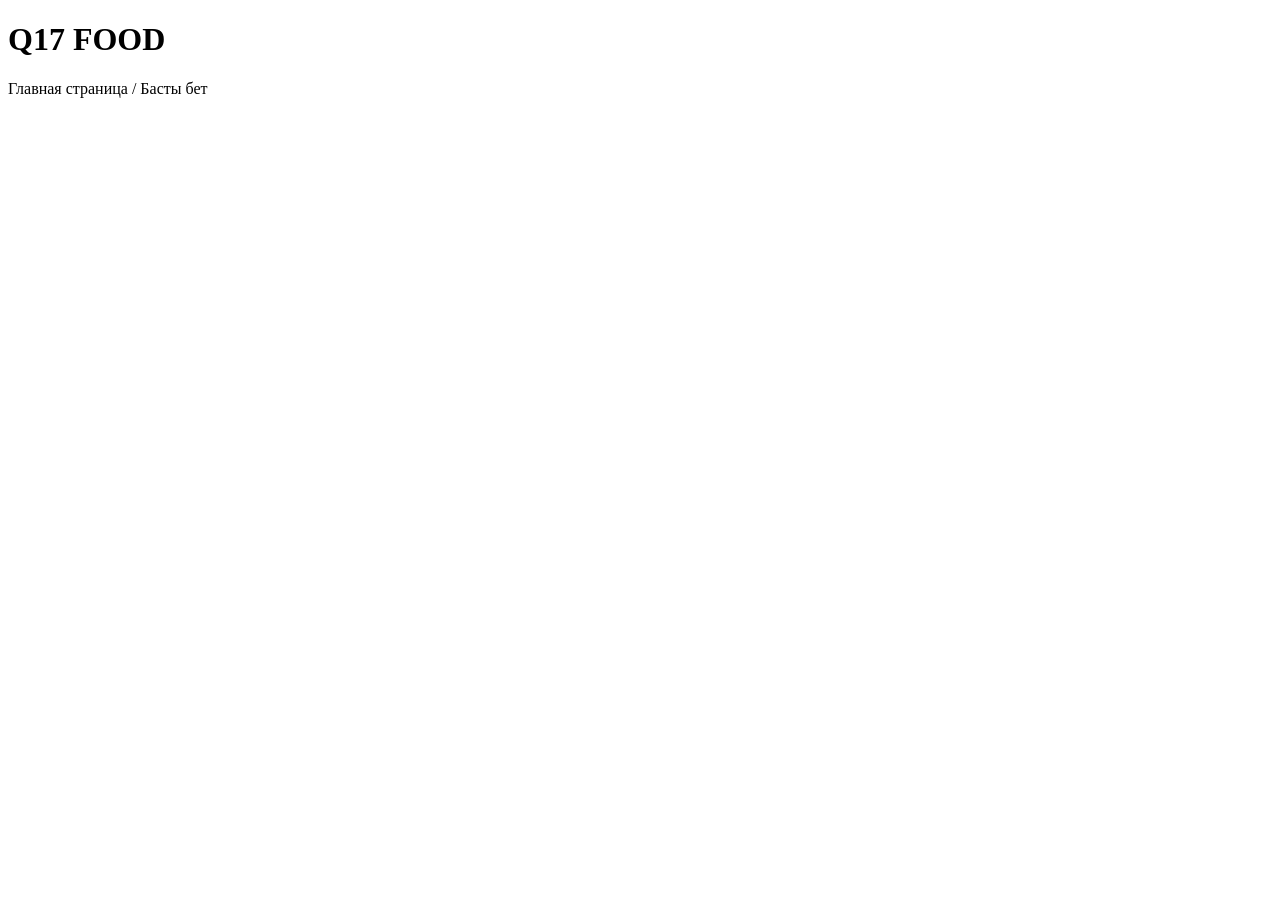
==== index.html @ 32e91c8c "Add files via upload" ====
<!DOCTYPE html><html lang='ru'><head><meta charset='UTF-8'><title>Q17 FOOD</title><link rel='stylesheet' href='css/style.css'></head><body><h1>Q17 FOOD</h1><p>Главная страница / Басты бет</p></body></html>
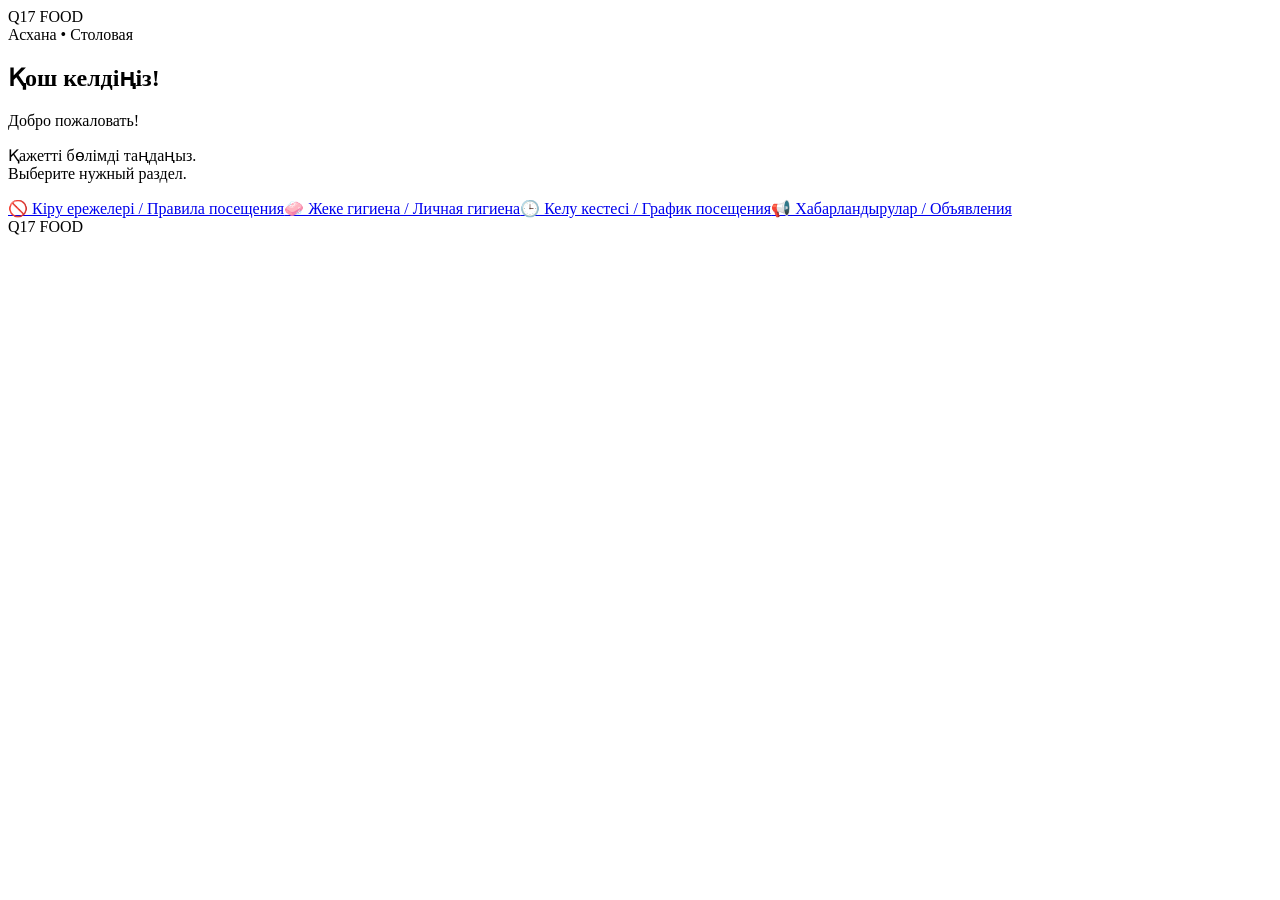
==== commit 9ae4117b: "Add files via upload" ====
--- a/index.html
+++ b/index.html
@@ -1 +1 @@
-<!DOCTYPE html><html lang='ru'><head><meta charset='UTF-8'><title>Q17 FOOD</title><link rel='stylesheet' href='css/style.css'></head><body><h1>Q17 FOOD</h1><p>Главная страница / Басты бет</p></body></html>+<!doctype html><html lang="kk"><head><meta charset="utf-8"><meta name="viewport" content="width=device-width,initial-scale=1"><title>Q17 FOOD</title><link rel="stylesheet" href="css/style.css"></head><body><header><div class="brand">Q17 FOOD</div><div class="sub">Асхана • Столовая</div></header><main><section class="hero"><h1>Қош келдіңіз!</h1><div class="ru">Добро пожаловать!</div><p>Қажетті бөлімді таңдаңыз.<br><span class="ru">Выберите нужный раздел.</span></p></section><nav class="menu"><a class="btn" href="rules.html">🚫 Кіру ережелері / Правила посещения</a><a class="btn" href="hygiene.html">🧼 Жеке гигиена / Личная гигиена</a><a class="btn" href="schedule.html">🕒 Келу кестесі / График посещения</a><a class="btn" href="announcements.html">📢 Хабарландырулар / Объявления</a></nav></main><footer>Q17 FOOD</footer></body></html>
